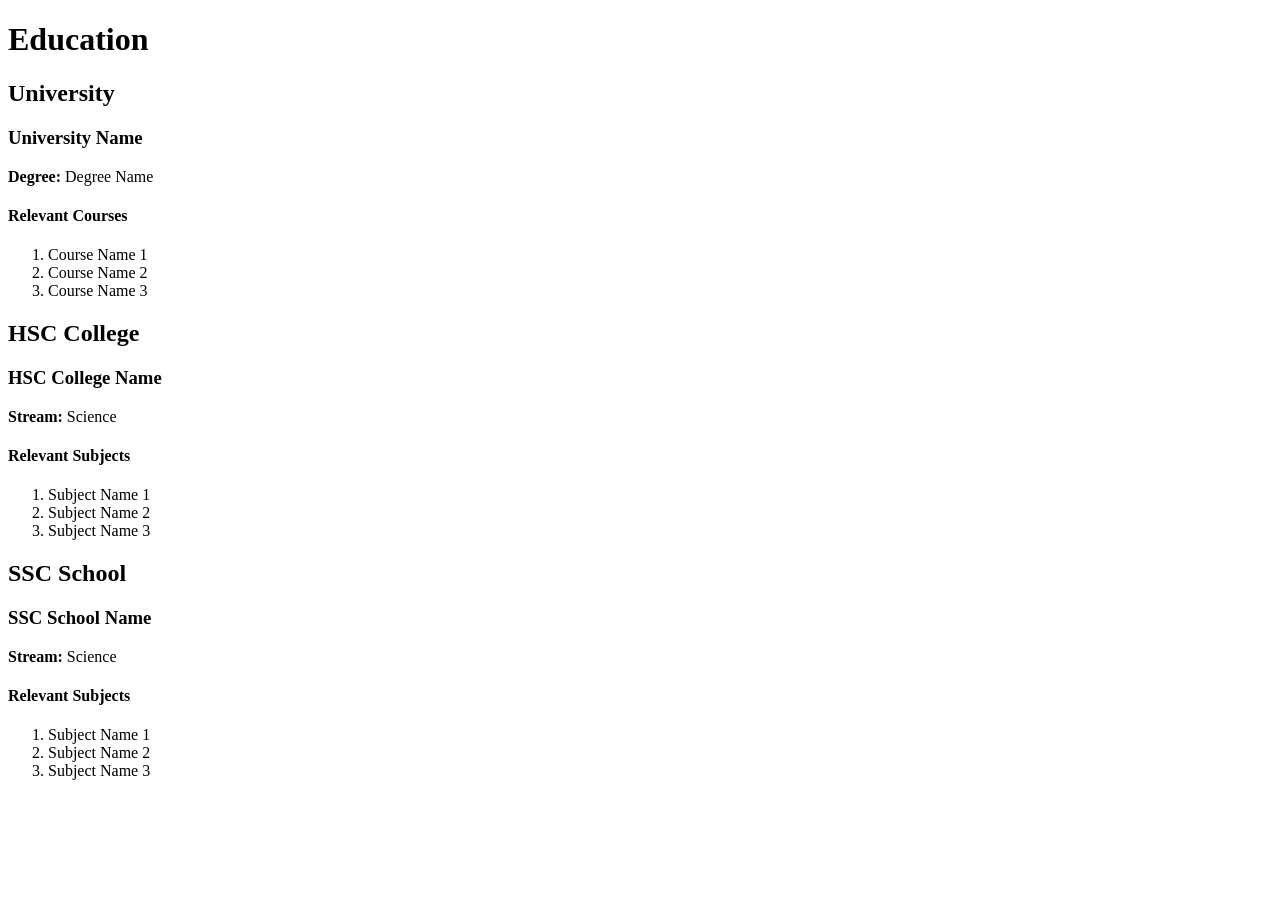
==== portfolio/html/education.html @ eb3c8536 "23-54707-3 Add education section to portfolio website" ====
<!doctype html>
<html lang="en">
  <head>
    <meta charset="UTF-8" />
    <meta name="viewport" content="width=device-width, initial-scale=1.0" />
    <title>Education</title>
  </head>
  <body>
    <h1>Education</h1>

    <section>
      <h2>University</h2>
      <h3>University Name</h3>
      <p><strong>Degree:</strong> Degree Name</p>
      <h4>Relevant Courses</h4>
      <ol>
        <li>Course Name 1</li>
        <li>Course Name 2</li>
        <li>Course Name 3</li>
      </ol>
    </section>

    <section>
      <h2>HSC College</h2>
      <h3>HSC College Name</h3>
      <p><strong>Stream:</strong> Science</p>
      <h4>Relevant Subjects</h4>
      <ol>
        <li>Subject Name 1</li>
        <li>Subject Name 2</li>
        <li>Subject Name 3</li>
      </ol>
    </section>

    <section>
      <h2>SSC School</h2>
      <h3>SSC School Name</h3>
      <p><strong>Stream:</strong> Science</p>
      <h4>Relevant Subjects</h4>
      <ol>
        <li>Subject Name 1</li>
        <li>Subject Name 2</li>
        <li>Subject Name 3</li>
      </ol>
    </section>
  </body>
</html>
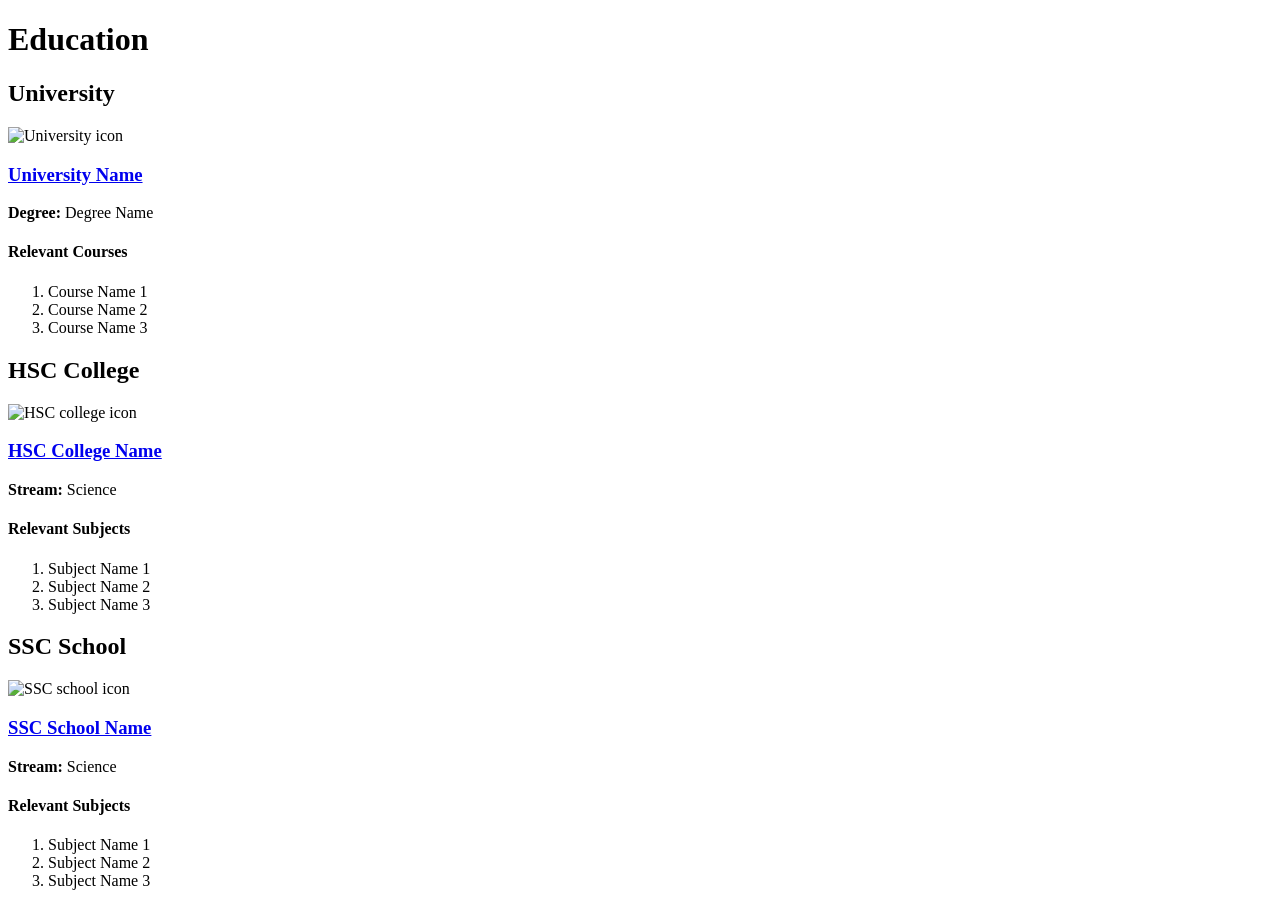
==== commit 114099bc: "Add images and links for educational institutions in the education section" ====
--- a/portfolio/html/education.html
+++ b/portfolio/html/education.html
@@ -10,7 +10,20 @@
 
     <section>
       <h2>University</h2>
-      <h3>University Name</h3>
+      <img
+        src="https://via.placeholder.com/120x80?text=University"
+        alt="University icon"
+        width="120"
+        height="80"
+      />
+      <h3>
+        <a
+          href="https://www.google.com/search?q=University+Name"
+          target="_blank"
+        >
+          University Name
+        </a>
+      </h3>
       <p><strong>Degree:</strong> Degree Name</p>
       <h4>Relevant Courses</h4>
       <ol>
@@ -22,7 +35,20 @@
 
     <section>
       <h2>HSC College</h2>
-      <h3>HSC College Name</h3>
+      <img
+        src="https://via.placeholder.com/120x80?text=HSC"
+        alt="HSC college icon"
+        width="120"
+        height="80"
+      />
+      <h3>
+        <a
+          href="https://www.google.com/search?q=HSC+College+Name"
+          target="_blank"
+        >
+          HSC College Name
+        </a>
+      </h3>
       <p><strong>Stream:</strong> Science</p>
       <h4>Relevant Subjects</h4>
       <ol>
@@ -34,7 +60,20 @@
 
     <section>
       <h2>SSC School</h2>
-      <h3>SSC School Name</h3>
+      <img
+        src="https://via.placeholder.com/120x80?text=SSC"
+        alt="SSC school icon"
+        width="120"
+        height="80"
+      />
+      <h3>
+        <a
+          href="https://www.google.com/search?q=SSC+School+Name"
+          target="_blank"
+        >
+          SSC School Name
+        </a>
+      </h3>
       <p><strong>Stream:</strong> Science</p>
       <h4>Relevant Subjects</h4>
       <ol>
